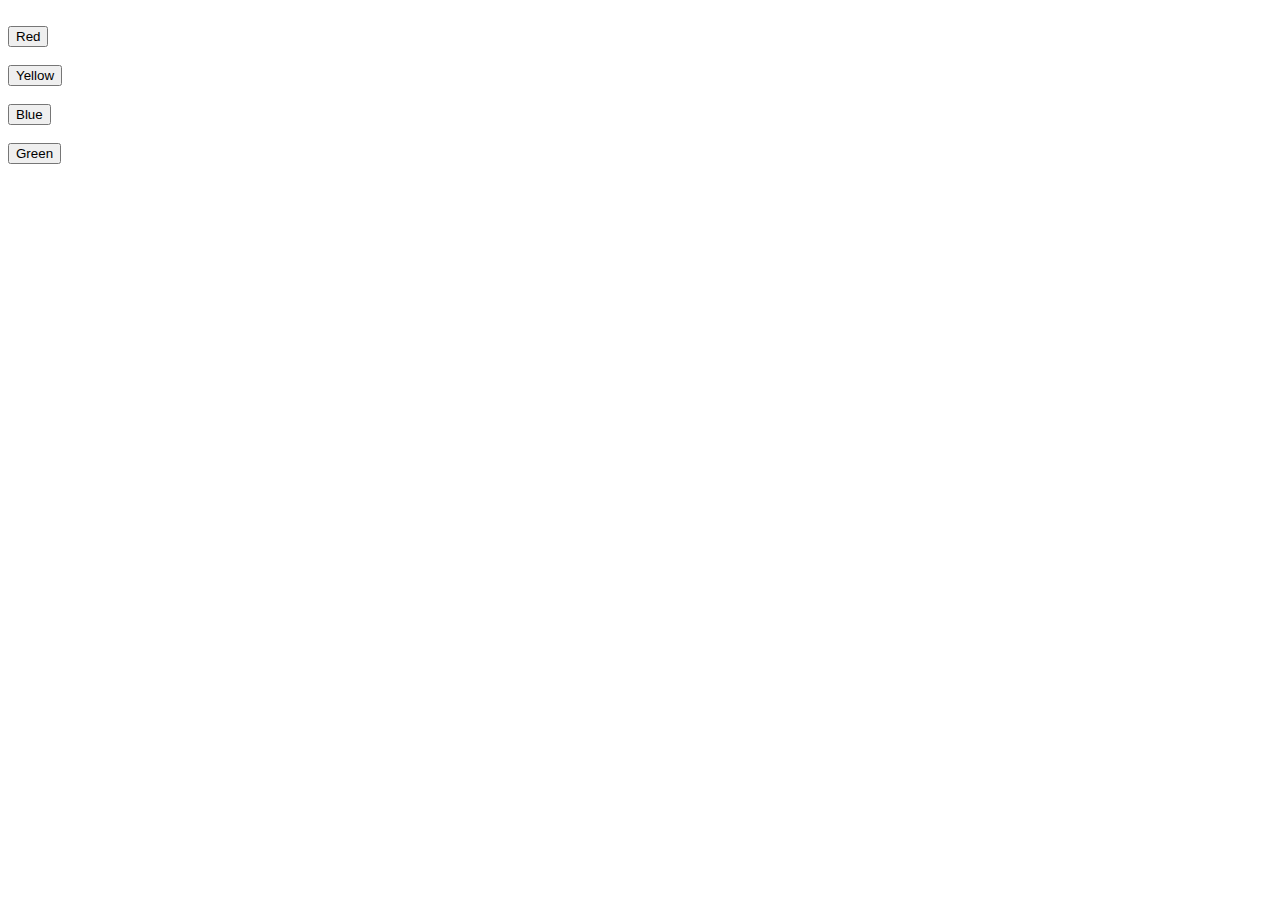
==== index.html @ 9bfb9da5 "first commit" ====
<!DOCTYPE html>
<html lang="en">
<head>
  <meta charset="UTF-8">
  <meta http-equiv="X-UA-Compatible" content="IE=edge">
  <meta name="viewport" content="width=device-width, initial-scale=1.0">
  <title>EventListenter</title>
</head>
<br>
 <script src="text.js 1,u"></script>



  <!--update the following button to chanage to the color of the button when clicked on-->
<div></div>

<button onclick="buttonRed()"class="button">Red</button><br><br>
<button onclick ="buttonYellow()"class="button">Yellow</button><br><br>
<button onclick ="buttonBlue()"class="button">Blue</button><br><br>
<button onclick ="buttonGreen()"class="button">Green</button><br><br>

</div>
</body>
</html>
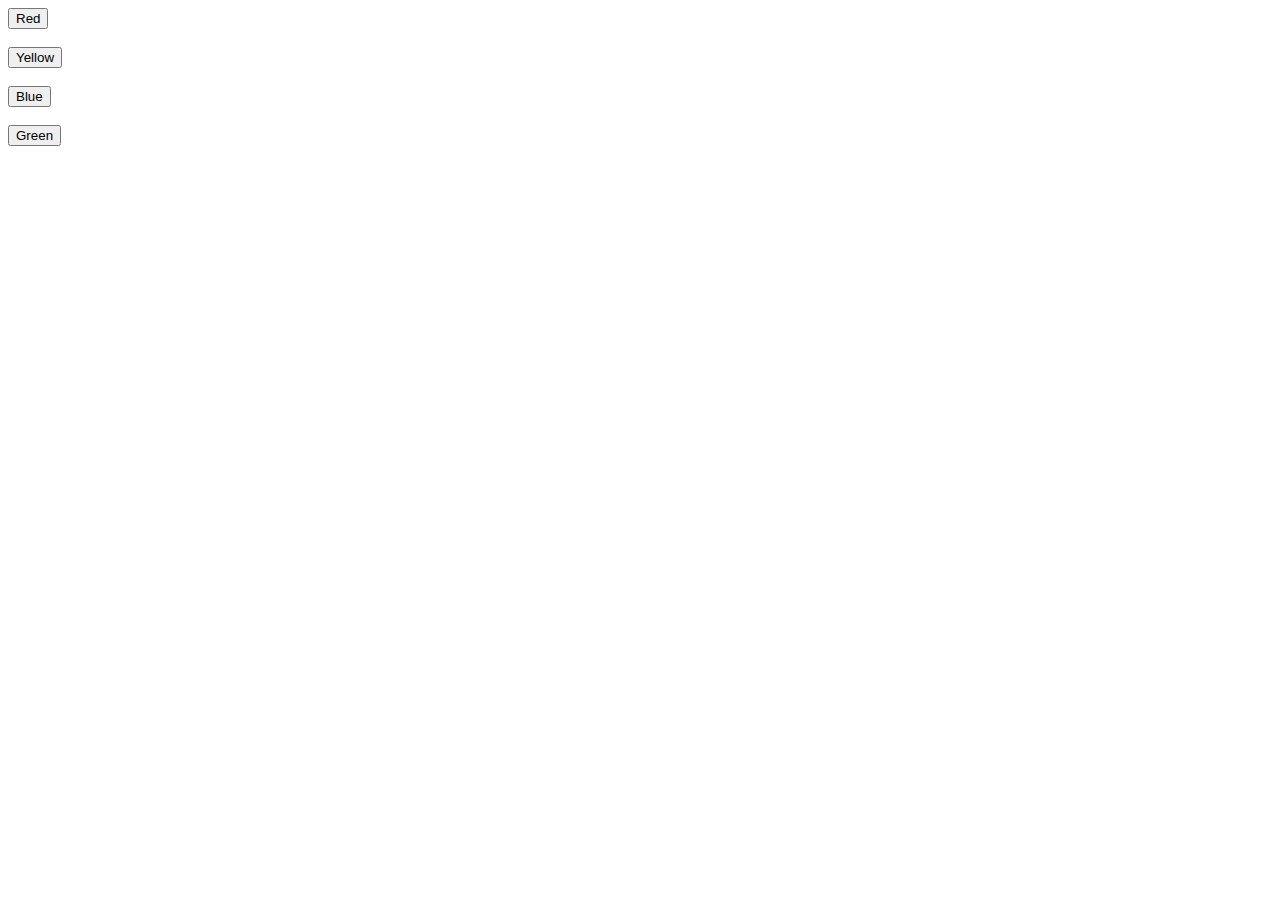
==== commit 2f42f286: "first commit" ====
--- a/index.html
+++ b/index.html
@@ -6,8 +6,8 @@
   <meta name="viewport" content="width=device-width, initial-scale=1.0">
   <title>EventListenter</title>
 </head>
-<br>
- <script src="text.js 1,u"></script>
+<body>
+ <script src="text.js"></script>
 
 
 
